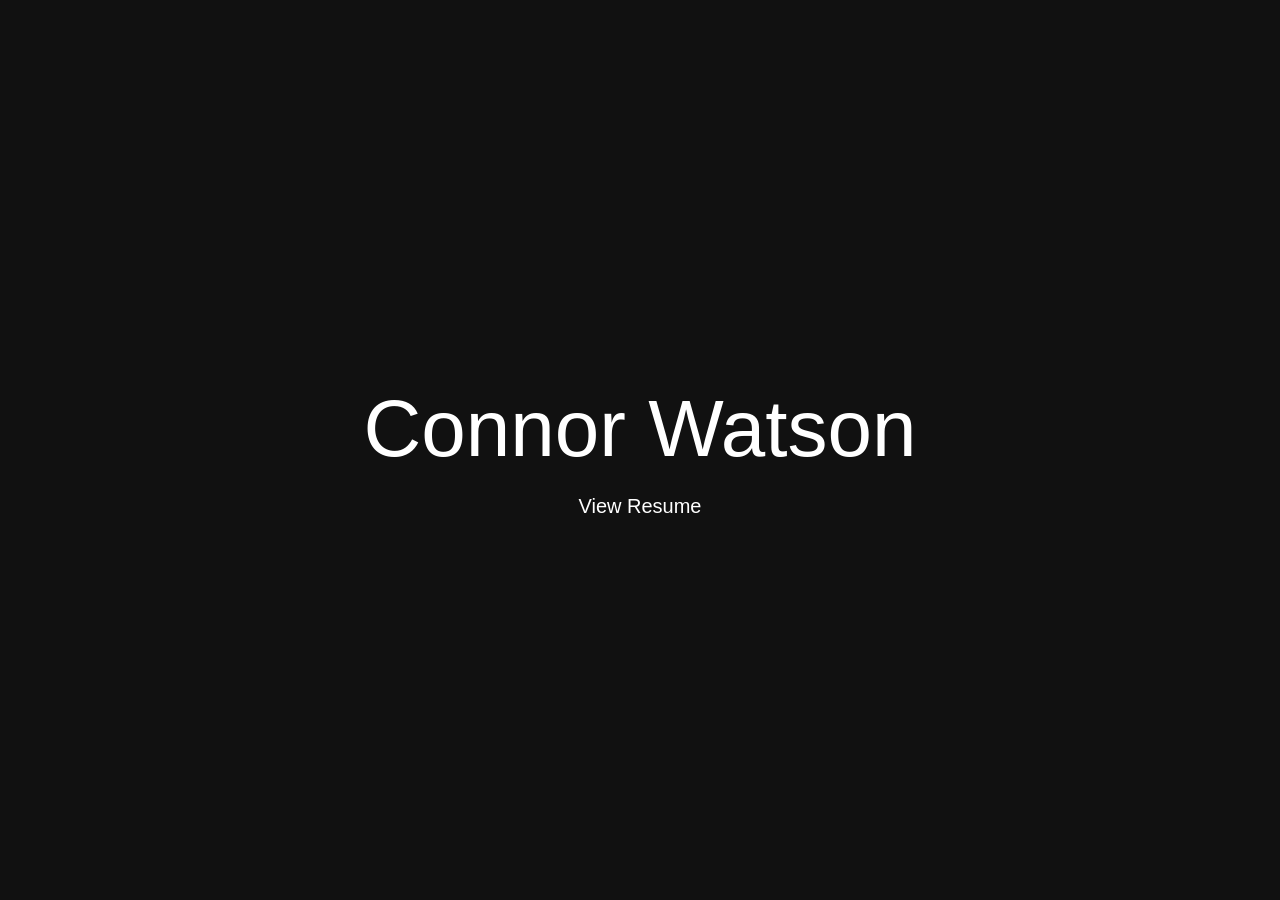
==== site/index.html @ f211a489 "edit file structure" ====
<!DOCTYPE html>
<html lang="en">

<head>
    <meta charset="UTF-8">
    <meta name="viewport" content="width=device-width, initial-scale=1.0">
    <title>Connor Watson Dev</title>
    <link rel="stylesheet" href="style.css">
</head>

<body>
    <main class="home-content">
        <h1>Connor Watson</h1>
        <a href="./resume.html">View Resume</a>
    </main>
</body>

</html>
---- site/style.css ----
html,
body {
    margin: 0;
    width: 100%;
    min-height: 100%;
}

body {
    min-height: 100vh;
    display: flex;
    justify-content: center;
    align-items: center;
    background-color: #111;
    color: #fff;
    font-family: Arial, sans-serif;
}

.home-content {
    display: flex;
    flex-direction: column;
    align-items: center;
}

h1 {
    margin: 0;
    font-size: 5rem;
    font-weight: normal;
}




.home-content a, .home-content a:visited {
    margin-top: 20px;
    color: #fff;
    font-size: 1.25rem;
    text-decoration: none;
}

.home-content a:hover {
    text-decoration: underline;
}
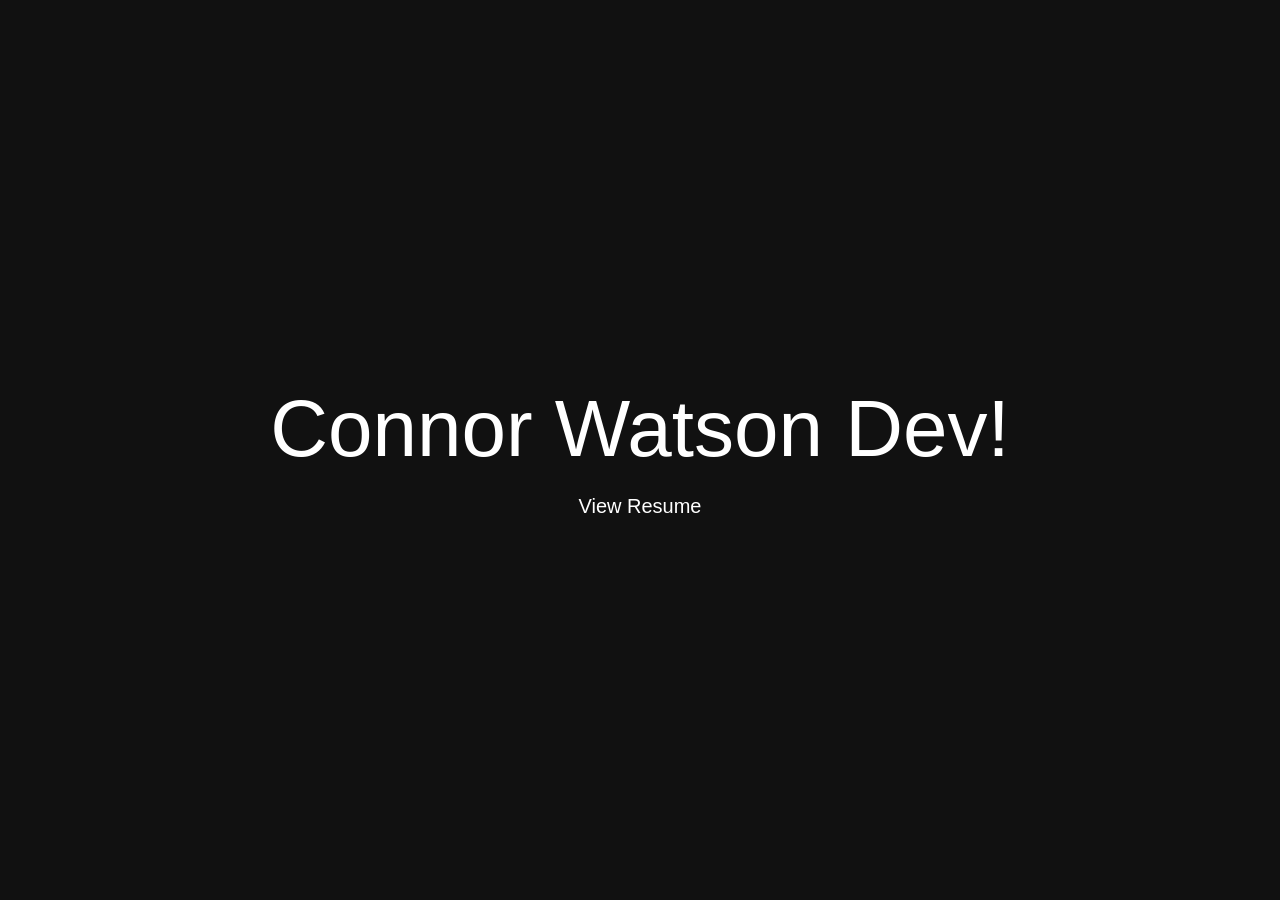
==== commit 3928e594: "edit homepage title" ====
--- a/site/index.html
+++ b/site/index.html
@@ -4,13 +4,13 @@
 <head>
     <meta charset="UTF-8">
     <meta name="viewport" content="width=device-width, initial-scale=1.0">
-    <title>Connor Watson Dev</title>
+    <title>Connor Watson</title>
     <link rel="stylesheet" href="style.css">
 </head>
 
 <body>
     <main class="home-content">
-        <h1>Connor Watson</h1>
+        <h1>Connor Watson Dev!</h1>
         <a href="./resume.html">View Resume</a>
     </main>
 </body>
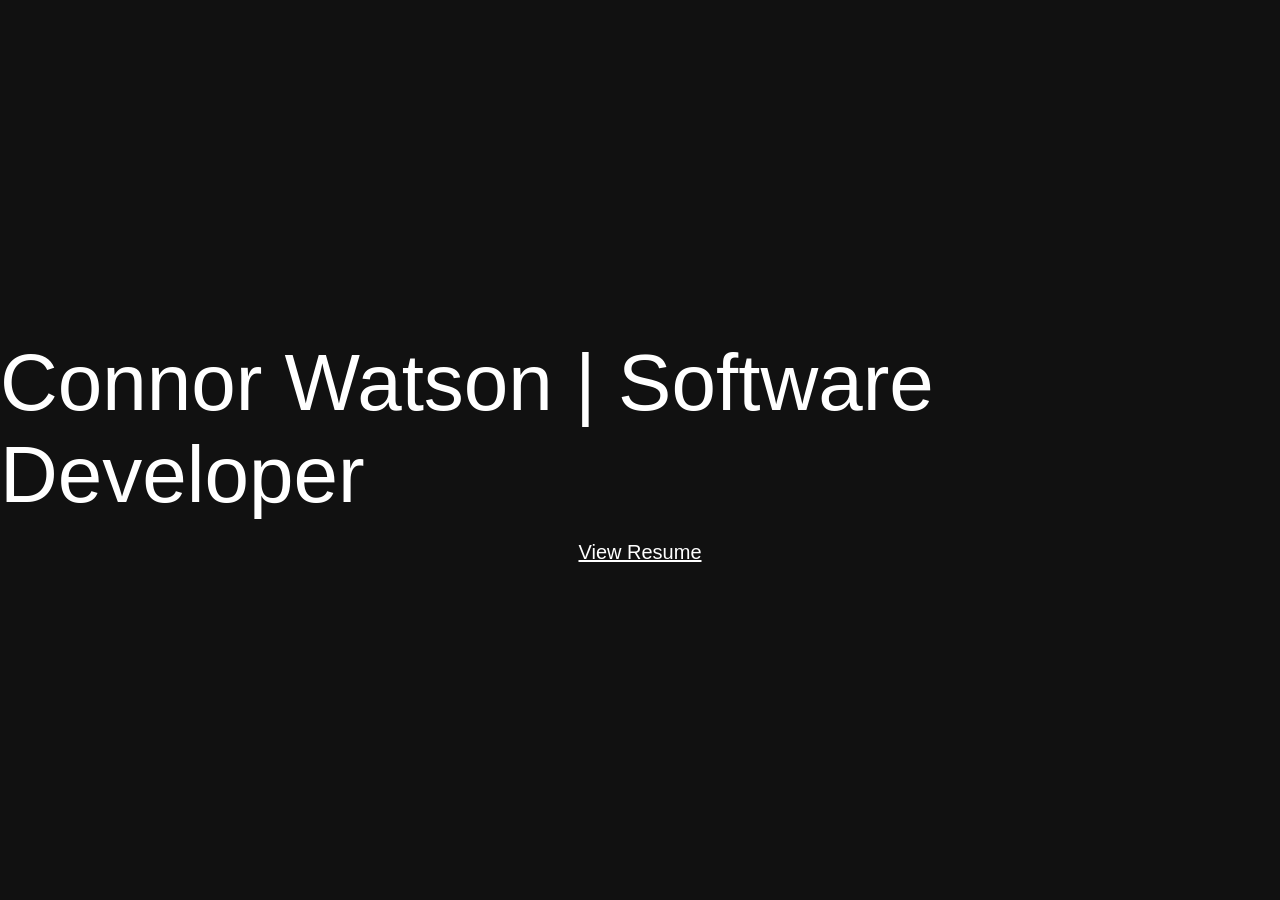
==== commit 6e19f174: "edit homepage title" ====
--- a/site/index.html
+++ b/site/index.html
@@ -10,7 +10,7 @@
 
 <body>
     <main class="home-content">
-        <h1>Connor Watson Dev!</h1>
+        <h1>Connor Watson | Software Developer</h1>
         <a href="./resume.html">View Resume</a>
     </main>
 </body>
--- a/site/style.css
+++ b/site/style.css
@@ -34,9 +34,19 @@
     margin-top: 20px;
     color: #fff;
     font-size: 1.25rem;
-    text-decoration: none;
+    text-decoration: underline;
 }
 
 .home-content a:hover {
     text-decoration: underline;
 }
+
+.resume a,
+.resume a:visited {
+    color: #fff;
+    text-decoration: underline;
+}
+
+.resume a:hover {
+    text-decoration: underline;
+}
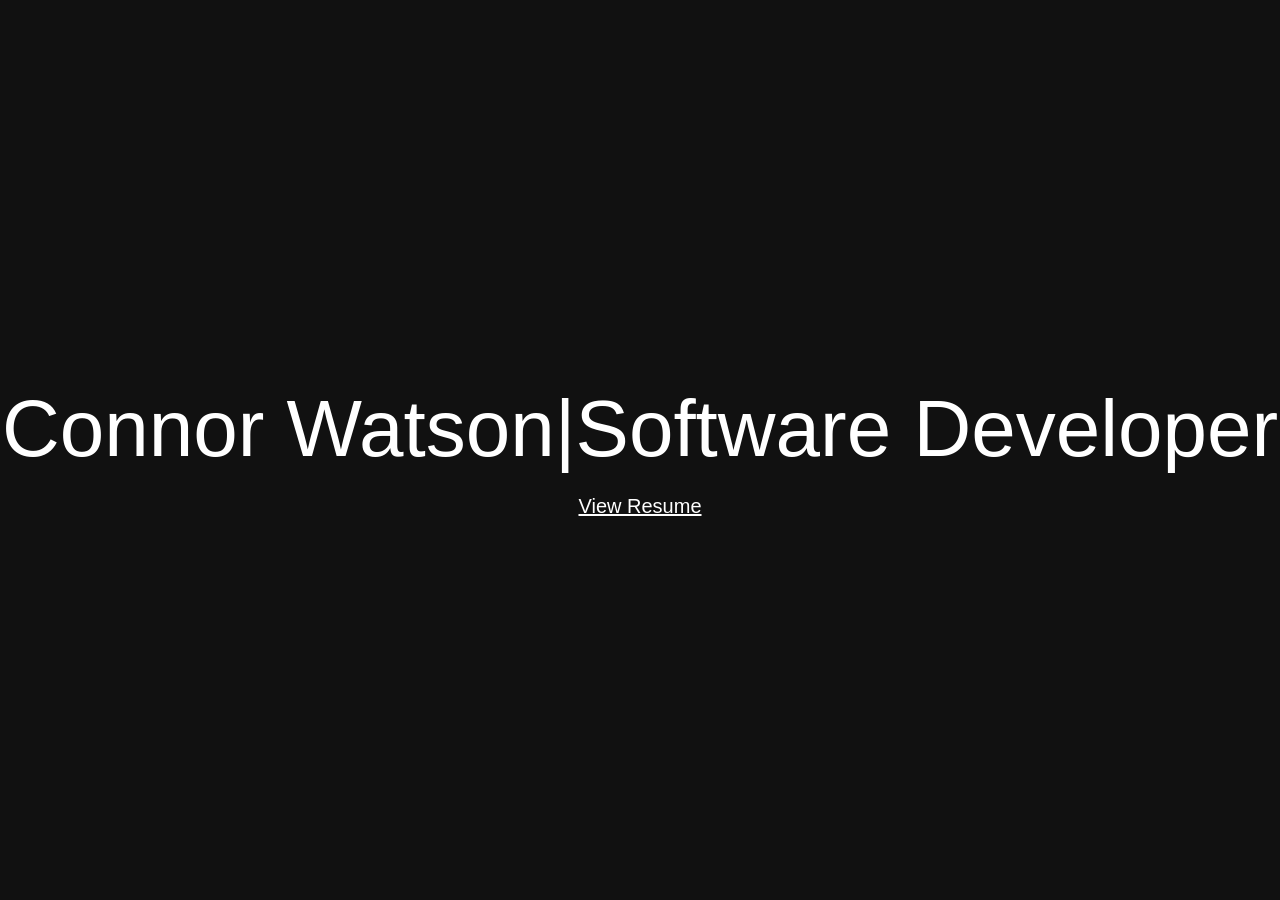
==== commit ddcade30: "edit homepage title" ====
--- a/site/index.html
+++ b/site/index.html
@@ -10,7 +10,7 @@
 
 <body>
     <main class="home-content">
-        <h1>Connor Watson | Software Developer</h1>
+        <h1>Connor Watson|Software Developer</h1>
         <a href="./resume.html">View Resume</a>
     </main>
 </body>
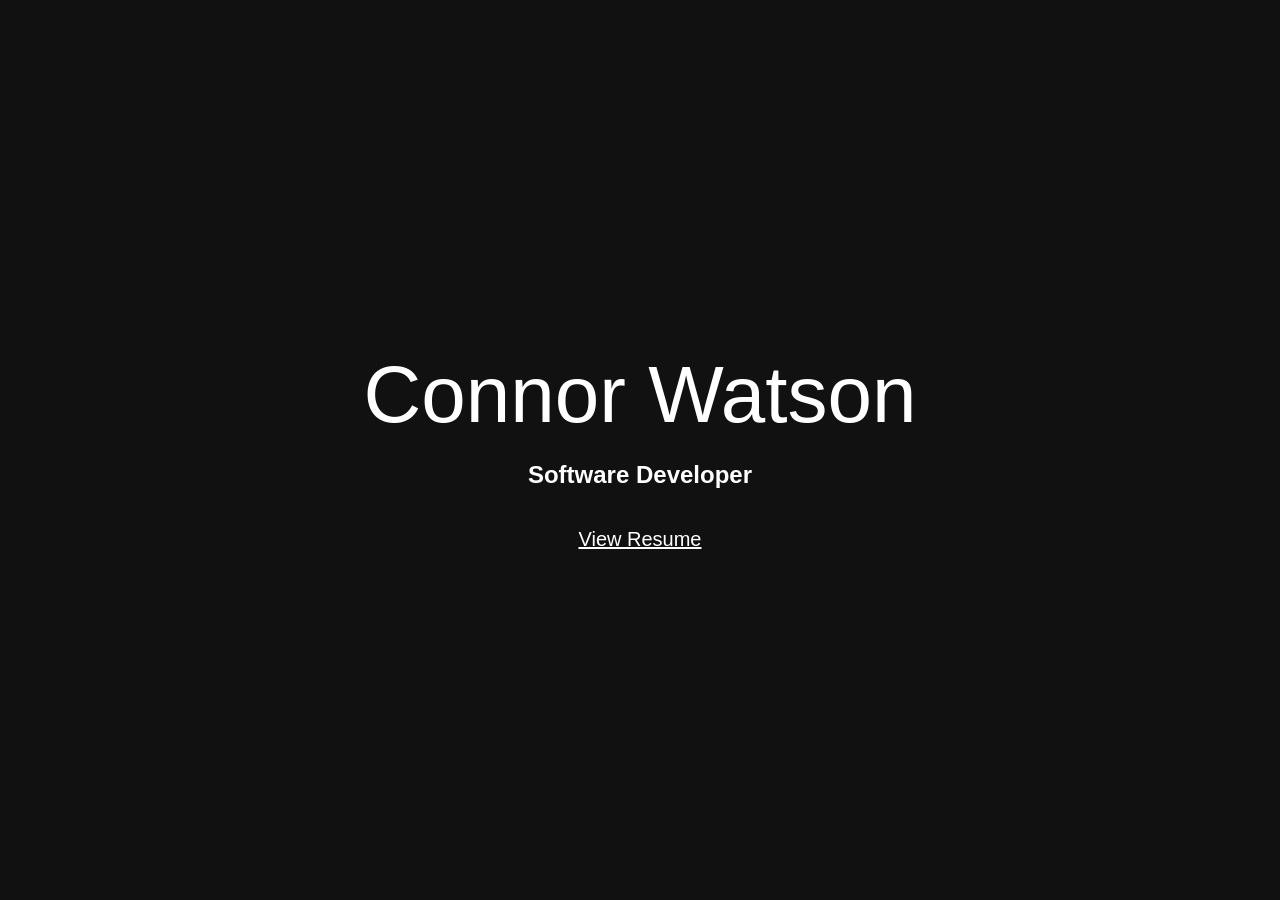
==== commit 43f5250e: "edit homepage title" ====
--- a/site/index.html
+++ b/site/index.html
@@ -10,7 +10,8 @@
 
 <body>
     <main class="home-content">
-        <h1>Connor Watson|Software Developer</h1>
+        <h1>Connor Watson</h1>
+        <h2>Software Developer</h2>
         <a href="./resume.html">View Resume</a>
     </main>
 </body>
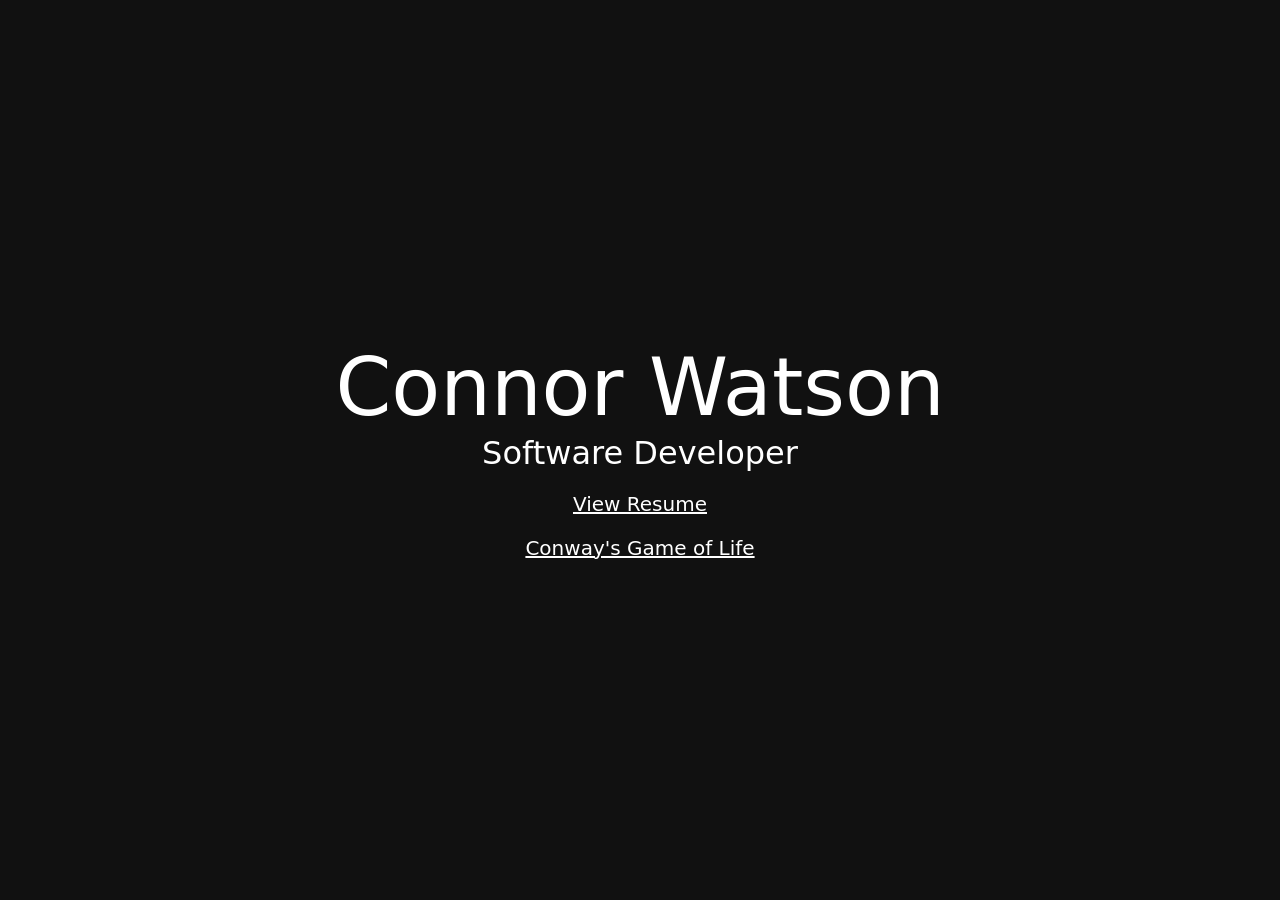
==== commit 085eda87: "Added link to conways on homepage" ====
--- a/site/index.html
+++ b/site/index.html
@@ -13,6 +13,7 @@
         <h1>Connor Watson</h1>
         <h2>Software Developer</h2>
         <a href="./resume.html">View Resume</a>
+        <a href="./conways.html">Conway's Game of Life</a>
     </main>
 </body>
 
--- a/site/style.css
+++ b/site/style.css
@@ -12,7 +12,7 @@
     align-items: center;
     background-color: #111;
     color: #fff;
-    font-family: Arial, sans-serif;
+    font-family: Serif, Georgia;
 }
 
 .home-content {
@@ -24,6 +24,12 @@
 h1 {
     margin: 0;
     font-size: 5rem;
+    font-weight: normal;
+}
+
+h2 {
+    margin: 0;
+    font-size: 2rem;
     font-weight: normal;
 }
 
@@ -50,3 +56,47 @@
 .resume a:hover {
     text-decoration: underline;
 }
+
+body {
+    margin: 0;
+    font-family: system-ui, sans-serif;
+}
+
+.layout {
+    display: flex;
+    align-items: flex-start;
+    gap: 2rem;
+    padding: 1rem 0 1rem 1rem;
+}
+
+.instructions {
+    flex: 1;
+    min-width: 0;
+}
+
+.game {
+    flex: 0 0 800px;
+    width: 800px;
+    height: 800px;
+    border: none;
+}
+
+kbd {
+    padding: 0.1em 0.4em;
+    border: 1px solid #aaa;
+    border-radius: 4px;
+}
+
+@media (max-width: 1100px) {
+    .layout {
+        flex-direction: column;
+    }
+
+    .game {
+        flex: none;
+        width: 100%;
+        max-width: 800px;
+        height: auto;
+        aspect-ratio: 1 / 1;
+    }
+}
